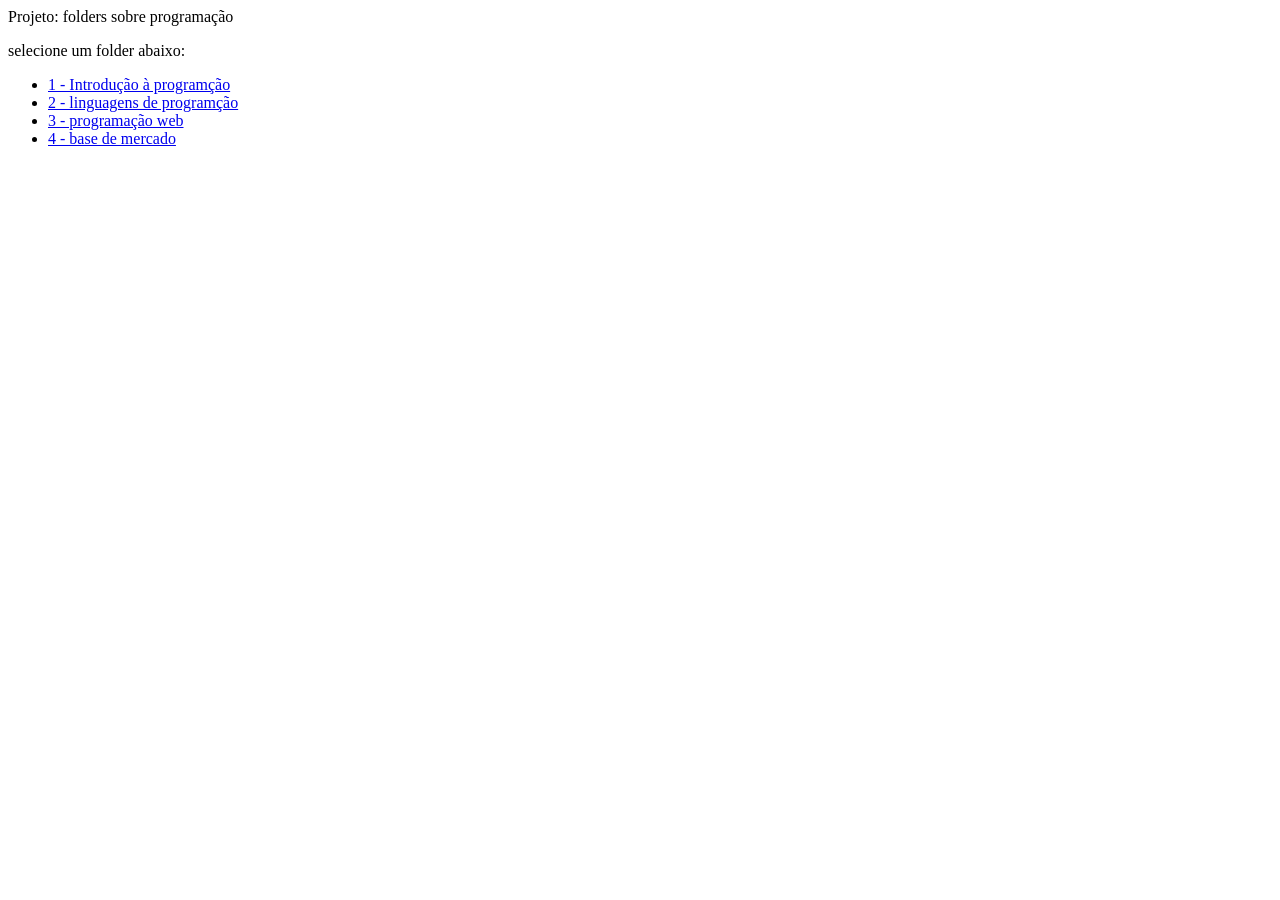
==== index.html @ 412d7f66 "Add files via upload" ====
<!DOCTYPE html>
<html lang="en">
<head>
    <meta charset="UTF-8">
    <meta name="viewport" content="width=device-width, initial-scale=1.0">
    <title>projeto folder - programação</title>
    <link rel="stylesheet" href="css/style.css">
</head>
<body


    <h1>Projeto: folders sobre programação</h1>
        <p>selecione um folder abaixo:</p>

    <ul>
        <li><a href="folder1.html"> 1 - Introdução à programção</a></li>
        <li><a href="folder2.html"> 2 - linguagens de programção</a></li>
        <li><a href="folder3.html"> 3 - programação web </a></li>
        <li><a href="folder4.html"> 4 - base de mercado</a></li>
    </ul>

<body>
    
</body>
</html>
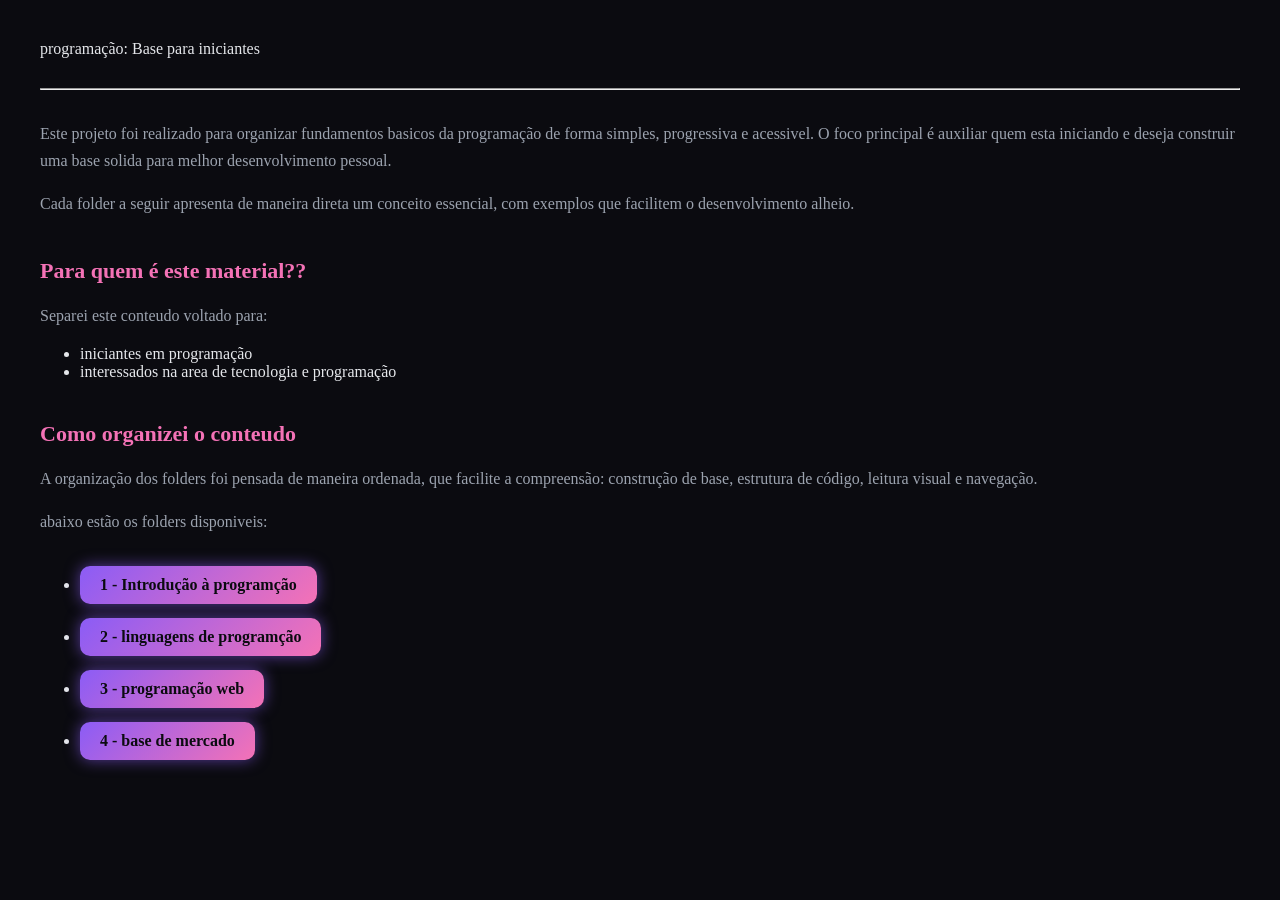
==== commit a8d4f06d: "Add files via upload" ====
--- a/index.html
+++ b/index.html
@@ -4,13 +4,43 @@
     <meta charset="UTF-8">
     <meta name="viewport" content="width=device-width, initial-scale=1.0">
     <title>projeto folder - programação</title>
-    <link rel="stylesheet" href="css/style.css">
+    <link rel="stylesheet" href="style.css">
 </head>
 <body
+    
+    <h1> programação: Base para iniciantes</h1>
+    <hr>
+
+    <p>Este projeto foi realizado para organizar fundamentos basicos da programação
+        de forma simples, progressiva e acessivel.
+        O foco principal é auxiliar quem esta iniciando e deseja construir uma base
+        solida para melhor desenvolvimento pessoal.
+    </p>
+
+    <p>Cada folder a seguir apresenta de maneira direta
+        um conceito essencial, com exemplos que facilitem o desenvolvimento alheio.
+    </p>
+
+    <h2>Para quem é este material??</h2>
+
+        <p>Separei este conteudo voltado para:</p>
+        
+        
+    <ul>
+        <li>iniciantes em programação</li>
+        <li>interessados na area de tecnologia e programação</li>
+    </ul>
+
+        <h2>Como organizei o conteudo</h2>
 
 
-    <h1>Projeto: folders sobre programação</h1>
-        <p>selecione um folder abaixo:</p>
+        <p>A organização dos folders foi pensada de maneira ordenada,
+            que facilite a compreensão:
+            construção de base, estrutura de código, leitura visual e navegação.
+        </p>
+
+   
+        <p>abaixo estão os folders disponiveis:</p>
 
     <ul>
         <li><a href="folder1.html"> 1 - Introdução à programção</a></li>
--- a/style.css
+++ b/style.css
@@ -0,0 +1,116 @@
+:root {
+  --bg: #0b0b10;
+  --card: #111118;
+
+  --primary: #8b5cf6;
+  --accent: #f472b6;
+  --glow: #a78bfa;
+
+  --text: #e5e7eb;
+  --muted: #9ca3af;
+}
+
+body {
+  margin: 0;
+  font-family: "segoe UI", 'Times New Roman', Times, serif;
+  background-color: var(--bg);
+  color: var(--text);
+  padding: 40px;
+}
+
+p {
+  line-height: 1.7;
+  margin-top: 15px;
+  color: var(--muted);
+
+}
+
+.folder {
+  max-width: 900px;
+  margin: 60px auto;
+  background: var(--card);
+  padding: 40px;
+  border-radius: 14px;
+  box-shadow:
+   0 0 300px rgba(139, 92, 246, 0.15),
+   0 0 60px rgba(244, 114, 182,0.05);
+}
+
+h1 {
+  margin-bottom: 10px;
+  font-size: 34px;
+  color: var(--primary);
+  text-shadow: 0 0 12px rgba(139, 92, 246, 0.6);
+
+}
+
+h2 {
+  margin-top: 40px;
+  font-size: 22px;
+  color: var(--accent);
+
+}
+
+h3 {
+  text-align: center;
+  margin-top: 40px;
+  font-weight: normal;
+  color: #555;
+}
+
+.cards {
+  display: grid;
+  grid-template-columns: repeat(auto-fit, minmax(220px, 1fr));
+  gap: 24px;
+  margin-top: 25px;
+}
+
+.card {
+  background-color: #0f0f17;
+  padding: 22px;
+  border-radius: 12px;
+  border: 1px solid rgba(139, 92, 246, 0.3);
+  transition: all 0.25s ease;
+}
+
+.card:hover {
+  border-color: var(--accent);
+  box-shadow: 
+    0 0 20px rgba(244, 114, 182, 0.3);
+  transform: translateY(-4px);
+}
+
+a {
+  display: inline-block;
+  margin-top: 14px;
+  padding: 10px 20px;
+  border-radius: 10px;
+  text-decoration: none;
+  font-weight: 600;
+  color: #0b0b10;
+  background: linear-gradient(
+    135deg,
+    var(--primary),
+    var(--accent)
+  );
+  box-shadow: 
+    0 0 15px rgba(139, 92, 246, 0.6);
+  transition: all 0.25s ease;
+}
+
+a:hover {
+  box-shadow: 
+    0 0 25px rgba(244, 114, 182, 0.9);
+  transform: scale(1.05);
+}
+
+hr {
+  margin: 30px 0;
+}
+
+img {
+  display: block;
+  margin: 20px auto;
+  max-width: 180px;
+}
+
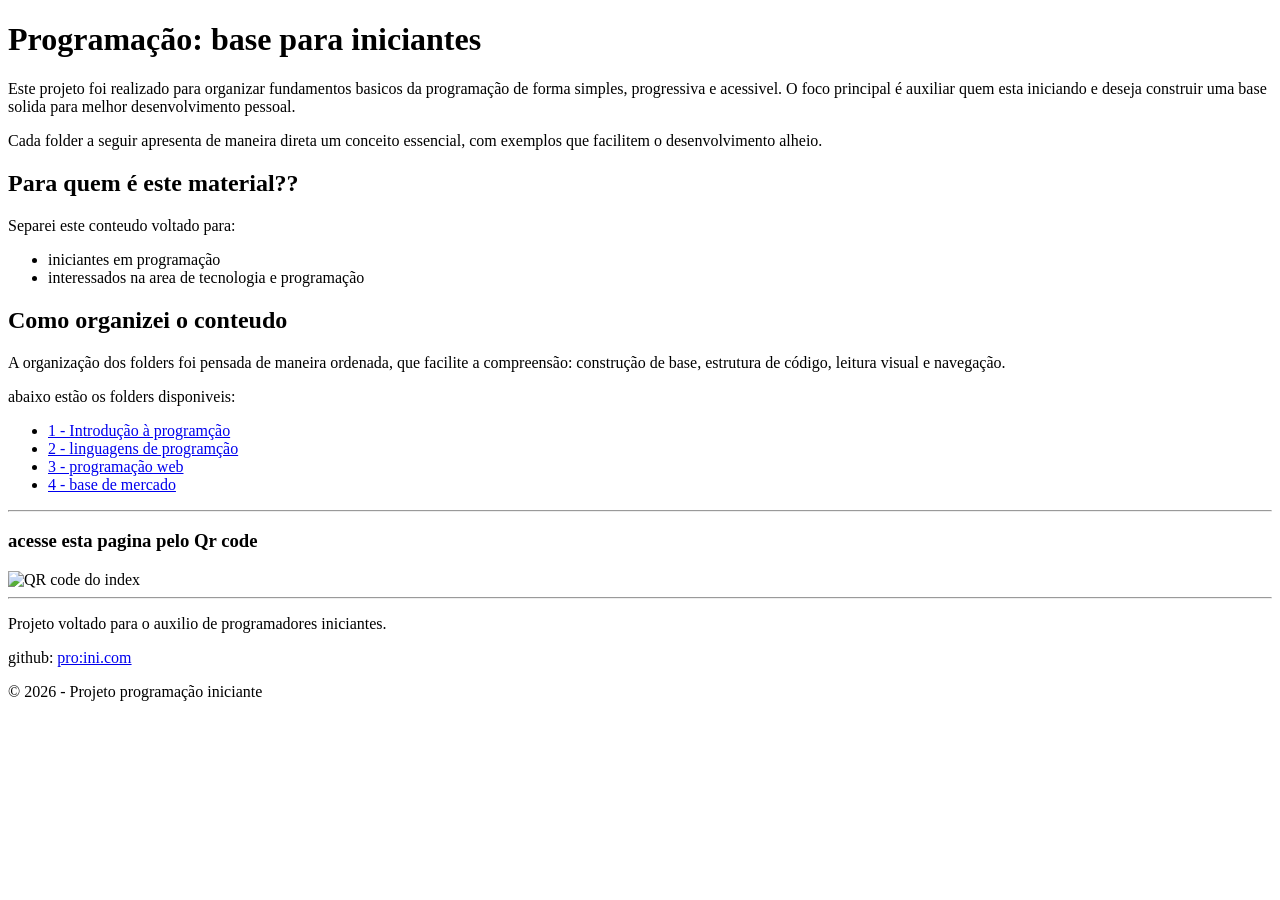
==== commit a34de33a: "Add files via upload" ====
--- a/index.html
+++ b/index.html
@@ -4,12 +4,15 @@
     <meta charset="UTF-8">
     <meta name="viewport" content="width=device-width, initial-scale=1.0">
     <title>projeto folder - programação</title>
-    <link rel="stylesheet" href="style.css">
+    <link rel="stylesheet" href="../3- estrutura html/css/style.css">
 </head>
+
+<body>
+    <h1> Programação: base para iniciantes</h1>
+</body>
 <body
     
-    <h1> programação: Base para iniciantes</h1>
-    <hr>
+   
 
     <p>Este projeto foi realizado para organizar fundamentos basicos da programação
         de forma simples, progressiva e acessivel.
@@ -49,7 +52,38 @@
         <li><a href="folder4.html"> 4 - base de mercado</a></li>
     </ul>
 
-<body>
+
     
+    <div>
+        
+        <hr>
+
+        <h3>acesse esta pagina pelo Qr code</h3>
+        <img
+            
+        src="https://api.qrserver.com/v1/create-qr-code/?size=150x150&data=https://edf9091-icro.github.io/project_folders/index.html"
+            alt="QR code do index">
+
+
+    </div>
+
+    <footer class="footer">
+        <hr>
+
+        <p>
+            Projeto voltado para o auxilio de programadores iniciantes.
+        </p>
+
+        <p>
+            github:
+            <a
+        href="https//github.com/edf9091-icro"
+        target="_blank">
+            pro:ini.com</a>
+
+        <p class="copyright">
+            © 2026 - Projeto programação iniciante
+        </p>
+        
+    </footer>
 </body>
-</html>
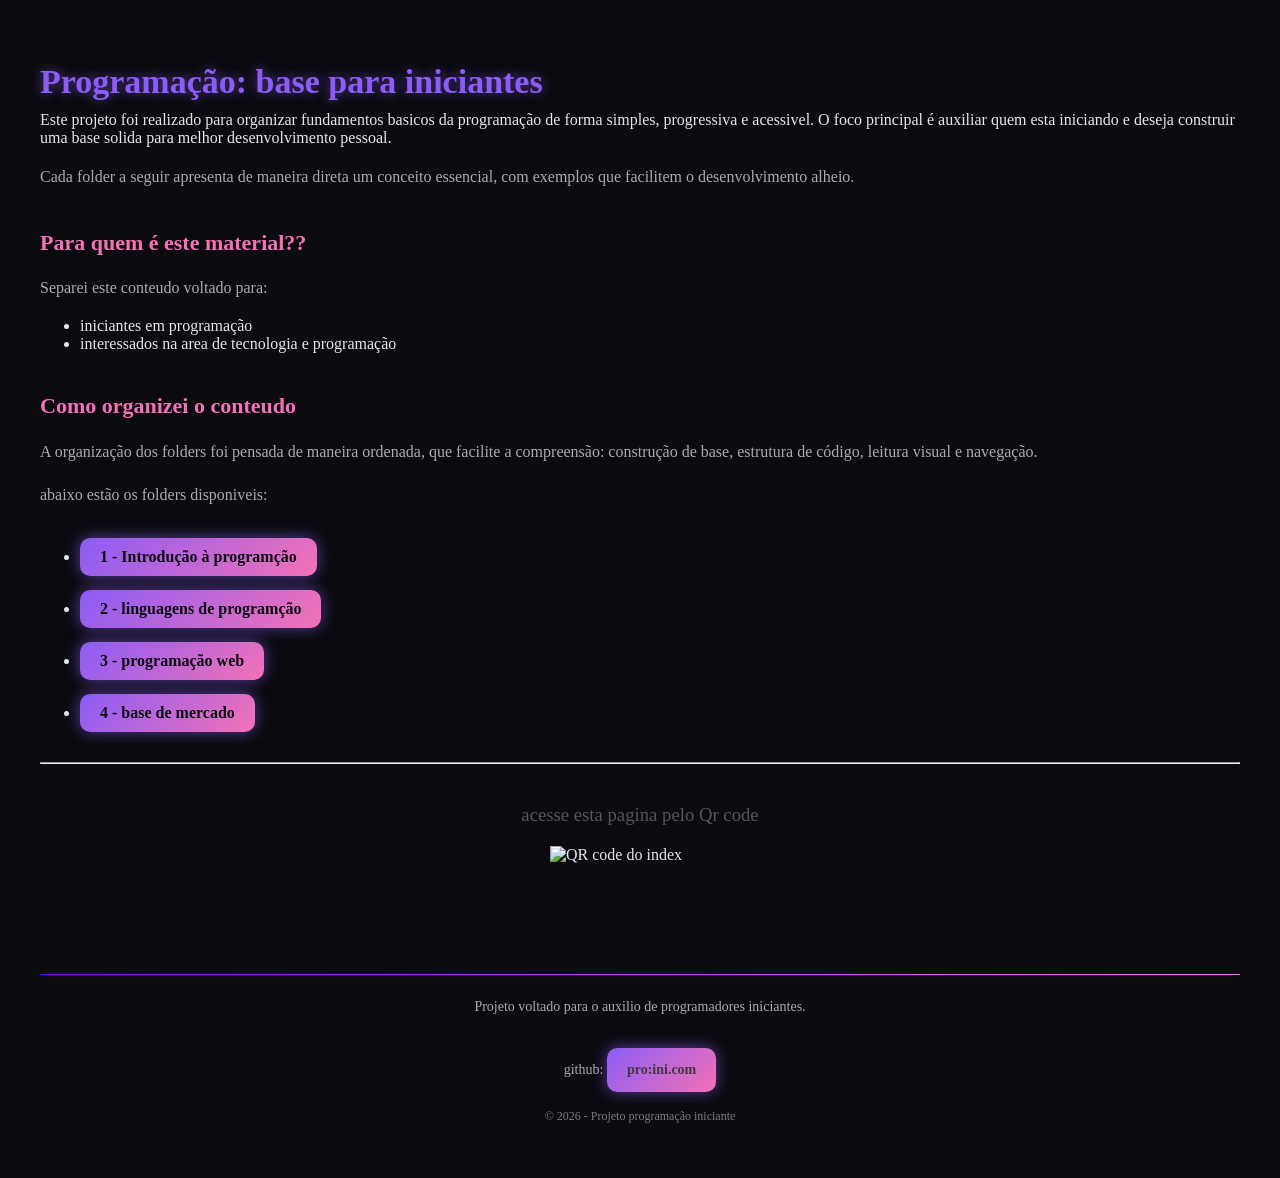
==== commit 2294cfd1: "Update index.html" ====
--- a/index.html
+++ b/index.html
@@ -2,9 +2,9 @@
 <html lang="en">
 <head>
     <meta charset="UTF-8">
-    <meta name="viewport" content="width=device-width, initial-scale=1.0">
+ <meta name="viewport" content="width=device-width, initial-scale=1.0">
     <title>projeto folder - programação</title>
-    <link rel="stylesheet" href="../3- estrutura html/css/style.css">
+    <link rel="stylesheet" href="./css/style.css">
 </head>
 
 <body>
@@ -77,7 +77,7 @@
         <p>
             github:
             <a
-        href="https//github.com/edf9091-icro"
+        href="https://github.com/edf9091-icro"
         target="_blank">
             pro:ini.com</a>
 
--- a/css/style.css
+++ b/css/style.css
@@ -0,0 +1,276 @@
+:root {
+  --bg: #0b0b10;
+  --card: #111118;
+
+  --primary: #8b5cf6;
+  --accent: #f472b6;
+  --glow: #a78bfa;
+
+  --text: #e5e7eb;
+  --muted: #acaaad;
+}
+
+body {
+  margin: 0;
+  font-family: "segoe UI", 'Times New Roman', Times, serif;
+  background-color: var(--bg);
+  color: var(--text);
+  padding: 40px;
+}
+
+p {
+  line-height: 1.7;
+  margin-top: 15px;
+  color: var(--muted);
+
+} 
+
+.folder {
+  max-width: 900px;
+  margin: 60px auto;
+  background: var(--card);
+  padding: 40px;
+  border-radius: 14px;
+  box-shadow:
+   0 0 300px rgba(139, 92, 246, 0.15),
+   0 0 60px rgba(244, 114, 182,0.05);
+}
+
+h1 {
+  margin-bottom: 10px;
+  font-size: 34px;
+  color: var(--primary);
+  text-shadow: 0 0 12px rgba(139, 92, 246, 0.6);
+}
+
+h2 {
+  margin-top: 40px;
+  font-size: 22px;
+  color: var(--accent);
+
+}
+
+h3 {
+  text-align: center;
+  margin-top: 40px;
+  font-weight: normal;
+  color: #555;
+}
+
+.cards {
+  display: grid;
+  grid-template-columns: repeat(auto-fit, minmax(220px, 1fr));
+  gap: 24px;
+  margin-top: 25px;
+}
+
+.card {
+  background-color: #0f0f17;
+  padding: 22px;
+  border-radius: 12px;
+  border: 1px solid rgba(139, 92, 246, 0.3);
+  transition: all 0.25s ease;
+}
+
+.card:hover {
+  border-color: var(--accent);
+  box-shadow: 
+    0 0 20px rgba(244, 114, 182, 0.3);
+  transform: translateY(-4px);
+}
+
+a {
+  display: inline-block;
+  margin-top: 14px;
+  padding: 10px 20px;
+  border-radius: 10px;
+  text-decoration: none;
+  font-weight: 600;
+  color: #0b0b10;
+  background: linear-gradient(
+    135deg,
+    var(--primary),
+    var(--accent)
+  );
+  box-shadow: 
+    0 0 15px rgba(139, 92, 246, 0.6);
+  transition: all 0.25s ease;
+}
+
+a:hover {
+  box-shadow: 
+    0 0 25px rgba(244, 114, 182, 0.9);
+  transform: scale(1.05);
+}
+
+hr {
+  margin: 30px 0;
+}
+
+img {
+  display: block;
+  margin: 20px auto;
+  max-width: 180px;
+}
+
+section.linguagem {
+  background: rgba (255,255,255,0,0.5);
+  border-left: 3px solid #b84cff;
+  padding: 16px;
+  margin: 20px 0px;
+  border-radius: 8px;
+}
+
+section.linguagem h2 {
+  color: #ff79ff;
+
+}
+
+.avancada {
+  border-left: 3px solid #a97070;
+  background: rgba(97, 71, 102, 0.5);
+
+}
+.avancada p {
+  color: #acaaad;
+  
+}
+ 
+
+.avancada h2 {
+  color: #f45fff;
+}
+ 
+.avancada h3 {
+  color: #acaaad;
+}
+ 
+.intro {
+  opacity: 0.9;
+  margin-bottom: 24px;
+}
+
+pre {
+  background: #0b0b14;
+  border-left: 3px solid #8a2be2;
+  padding: 16px;
+  border-radius: 8px;
+  overflow-x: auto;
+
+}
+
+code {
+  color: #e0d7ff;
+  font-family: monospace;
+  font-size: 0.9rem;
+} 
+
+.bloco, .exemplo {
+  background: rgba(255,255,255,0.05);
+  border-left: 3px solid #8a2be2;
+  padding: 16px;
+  margin: 20px 0;
+  border-radius: 8px;
+}
+
+button {
+  background: linear-gradient(90deg, #a855f7, #ec4899);
+  border: none;
+  padding: 10px 18px;
+  color: white;
+  border-radius: 6px;
+  cursor: pointer;
+}
+
+button:hover {
+  opacity: 0.85;
+}
+
+#mensagem {
+  margin-top: 12px;
+  color: #67e8f9;
+}
+
+.area {
+  background: rgba(255,255,255,0.05);
+  border-left: 3px solid #22d3ee;
+  padding: 18px;
+  margin: 22px 0;
+  border-radius: 8px;
+}
+
+.area h2 {
+  color: #67e8f9;
+}
+
+.area ul {
+  margin-top: 10px;
+  padding-left: 20px;
+}
+
+.footer {
+  margin-top: 60px;
+  padding-top: 20px;
+  text-align: center;
+  color: #bdbdbd;
+  font-size: 14px;
+}
+
+.footer a {
+  color: #423842;
+  text-decoration: none;
+  font-weight: bold;
+}
+
+.footer a:hover {
+  text-decoration: underline;
+}
+
+.footer hr {
+  margin-bottom: 20px;
+  border: none;
+  height: 1px;
+  background: linear-gradient(to right, #7f00ff, #ff79ff);
+}
+
+.footer .copyright {
+  margin-top: 10px;
+  font-size: 12px;
+  opacity: 0.7;
+}
+
+.container {
+  max-width: 1200px;
+  width: 100%;
+  padding: 16px;
+}
+
+.folders {
+  display: flex;
+  flex-wrap: wrap;
+  gap: 16px;
+}
+
+.folder {
+  flex: 1 1 250px;
+}
+
+@media (max-width: 768px) {
+  body {
+    font-size: 16px;
+  }
+
+  .folders {
+    flex-direction: column;
+  }
+
+  h1 {
+    font-size: 1.6rem;
+  }
+}
+
+button {
+  padding: 14px 18px;
+  font-size: 1rem;
+  border-radius: 8px;
+}
